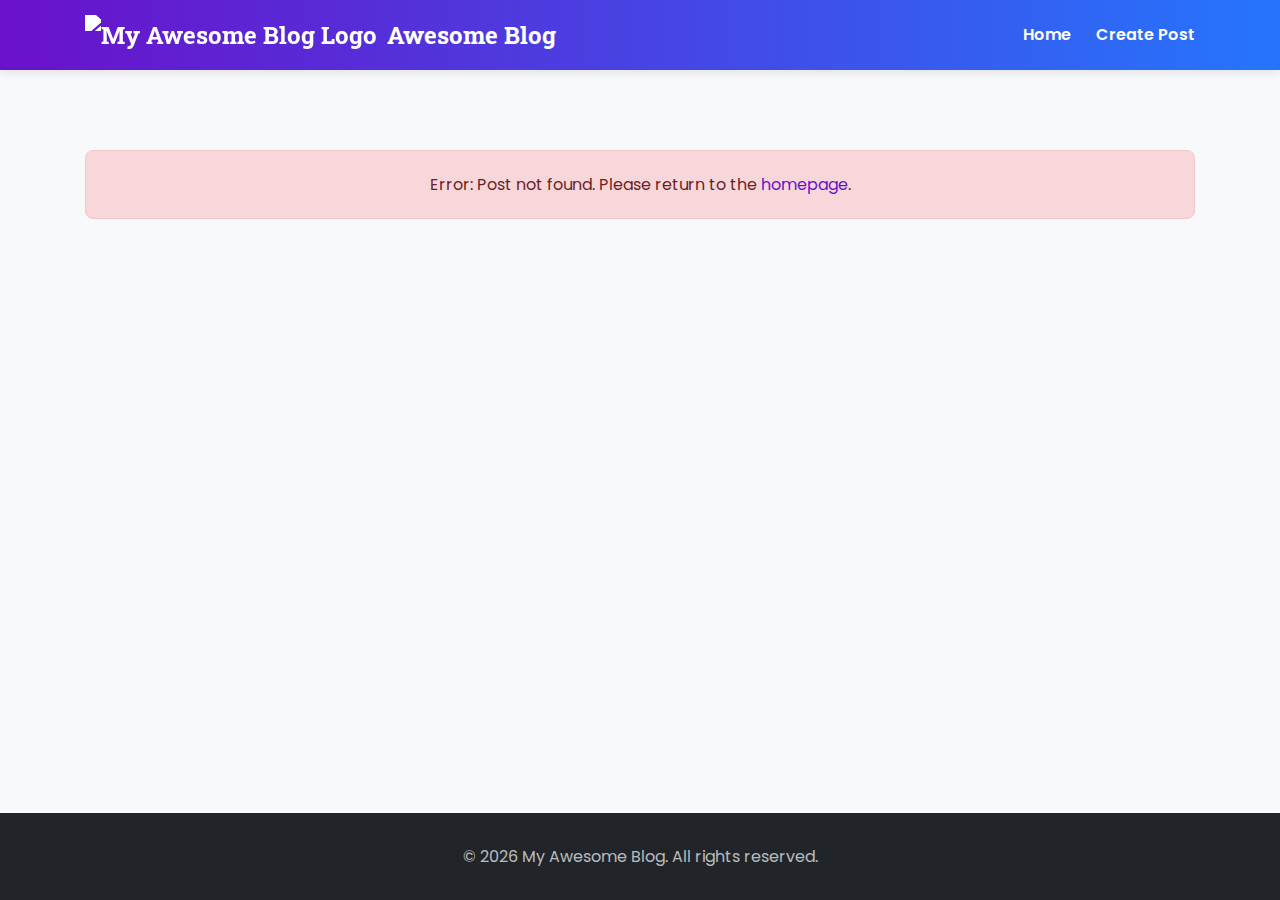
==== post.html @ 93c1aa09 "first commit" ====
<!DOCTYPE html>
<html lang="en">

<head>
    <meta charset="UTF-8">
    <meta name="viewport" content="width=device-width, initial-scale=1.0">
    <title>Blog Post - My Awesome Blog</title>
    <link rel="icon" href="assets/favicon.ico" type="image/x-icon">
    <link rel="stylesheet" href="css/styles.css">
    <link rel="stylesheet" href="css/responsive.css">
    <link rel="preconnect" href="https://fonts.googleapis.com">
    <link rel="preconnect" href="https://fonts.gstatic.com" crossorigin>
    <link
        href="https://fonts.googleapis.com/css2?family=Poppins:wght@300;400;600;700&family=Roboto+Slab:wght@400;700&display=swap"
        rel="stylesheet">
</head>

<body>
    <header class="site-header">
        <div class="container header-container">
            <a href="index.html" class="logo-link">
                <img src="assets/logo.png" alt="My Awesome Blog Logo" class="logo-image">
                <span class="logo-text">Awesome Blog</span>
            </a>
            <nav class="main-nav">
                <ul>
                    <li><a href="index.html">Home</a></li>
                    <li><a href="create-post.html">Create Post</a></li>
                </ul>
            </nav>
            <button class="menu-toggle" aria-label="Toggle navigation" aria-expanded="false">
                <span></span>
                <span></span>
                <span></span>
            </button>
        </div>
    </header>

    <main class="site-main">
        <article class="single-post section-padding">
            <div class="container" id="single-post-content">
                <p class="loading-message">Loading post details...</p>
            </div>
        </article>

        <section class="comments-section section-padding">
            <div class="container">
                <h2>Comments</h2>
                <div id="comments-list">
                    <p class="no-comments">No comments yet. Be the first to comment!</p>
                </div>

                <h3>Leave a Comment</h3>
                <form id="comment-form" class="styled-form">
                    <input type="hidden" id="post-id-hidden" name="post-id">
                    <div class="form-group">
                        <label for="comment-name">Name:</label>
                        <input type="text" id="comment-name" name="comment-name" required>
                    </div>
                    <div class="form-group">
                        <label for="comment-message">Comment:</label>
                        <textarea id="comment-message" name="comment-message" rows="4" required></textarea>
                    </div>
                    <div class="form-group">
                        <button type="submit" class="btn btn-primary">Submit Comment</button>
                    </div>
                    <p id="comment-success-message" class="success-message" style="display: none;">Comment submitted!
                    </p>
                </form>
            </div>
        </section>
    </main>

    <footer class="site-footer">
        <div class="container">
            <p>&copy; <span id="current-year"></span> My Awesome Blog. All rights reserved.</p>
        </div>
    </footer>

    <script src="data/posts.js"></script>
    <script src="js/posts.js"></script>
    <script src="js/comments.js"></script>
    <script src="js/script.js"></script>
    <script>
        document.getElementById('current-year').textContent = new Date().getFullYear();

        document.addEventListener('DOMContentLoaded', () => {
            const postId = getCurrentPostId();
            if (postId) {
                loadAndDisplaySinglePost(postId);
                loadAndDisplayComments(postId);
                setupCommentForm(postId);
            } else {
                const postContent = document.getElementById('single-post-content');
                if (postContent) {
                    postContent.innerHTML = '<p class="error-message">Error: Post not found. Please return to the <a href="index.html">homepage</a>.</p>';
                }
                const commentsSection = document.querySelector('.comments-section');
                if (commentsSection) commentsSection.style.display = 'none';
            }
        });
    </script>
</body>

</html>
---- css/styles.css ----
:root {
  --primary-color: #6a11cb;
  --secondary-color: #2575fc;
  --accent-color: #ff6b6b;
  --background-color: #f8f9fa;
  --text-color: #343a40;
  --heading-color: #212529;
  --white-color: #ffffff;
  --border-color: #dee2e6;
  --shadow-color: rgba(0, 0, 0, 0.1);
  --font-primary: "Poppins", sans-serif;
  --font-secondary: "Roboto Slab", serif;
  --header-height: 70px;
  --border-radius: 8px;
  --container-max-width: 1140px;
  --section-padding: 60px 0;
}

*,
*::before,
*::after {
  box-sizing: border-box;
  margin: 0;
  padding: 0;
}

body {
  font-family: var(--font-primary);
  color: var(--text-color);
  background-color: var(--background-color);
  line-height: 1.7;
  font-size: 16px;
  display: flex;
  flex-direction: column;
  min-height: 100vh;
}

main {
  flex-grow: 1;
}

h1,
h2,
h3,
h4,
h5,
h6 {
  font-family: var(--font-secondary);
  color: var(--heading-color);
  margin-bottom: 0.75em;
  line-height: 1.3;
  font-weight: 700;
}

h1 {
  font-size: 2.8rem;
}
h2 {
  font-size: 2.2rem;
}
h3 {
  font-size: 1.8rem;
}

p {
  margin-bottom: 1rem;
}

a {
  color: var(--primary-color);
  text-decoration: none;
  transition: color 0.3s ease, opacity 0.3s ease;
}

a:hover,
a:focus {
  color: var(--secondary-color);
  opacity: 0.8;
}

img {
  max-width: 100%;
  height: auto;
  display: block;
}

ul {
  list-style: none;
}

.container {
  max-width: var(--container-max-width);
  margin-left: auto;
  margin-right: auto;
  padding-left: 15px;
  padding-right: 15px;
}

.section-padding {
  padding: var(--section-padding);
}

.site-header {
  background: linear-gradient(
    90deg,
    var(--primary-color),
    var(--secondary-color)
  );
  color: var(--white-color);
  padding: 0 15px;
  position: sticky;
  top: 0;
  z-index: 1000;
  box-shadow: 0 2px 10px var(--shadow-color);
  height: var(--header-height);
}

.header-container {
  display: flex;
  justify-content: space-between;
  align-items: center;
  height: 100%;
}

.logo-link {
  display: flex;
  align-items: center;
  color: var(--white-color);
  font-weight: 700;
  font-size: 1.5rem;
  font-family: var(--font-secondary);
}
.logo-link:hover,
.logo-link:focus {
  color: var(--white-color);
  opacity: 0.9;
}

.logo-image {
  height: 40px;
  margin-right: 10px;
  filter: brightness(0) invert(1);
}

.main-nav ul {
  display: flex;
  gap: 25px;
}

.main-nav a {
  color: var(--white-color);
  font-weight: 600;
  padding: 10px 0;
  position: relative;
  transition: color 0.3s ease;
}

.main-nav a::after {
  content: "";
  position: absolute;
  bottom: 0;
  left: 0;
  width: 0;
  height: 2px;
  background-color: var(--accent-color);
  transition: width 0.3s ease;
}

.main-nav a:hover::after,
.main-nav a.active::after {
  width: 100%;
}

.main-nav a.active,
.main-nav a:hover,
.main-nav a:focus {
  color: var(--white-color);
  opacity: 1;
}

.menu-toggle {
  display: none;
  background: none;
  border: none;
  cursor: pointer;
  padding: 10px;
}
.menu-toggle span {
  display: block;
  width: 25px;
  height: 3px;
  background-color: var(--white-color);
  margin: 5px 0;
  transition: all 0.3s ease-in-out;
}

.hero {
  background: linear-gradient(rgba(0, 0, 0, 0.5), rgba(0, 0, 0, 0.5)),
    url("assets/LogoBlog.jpeg") no-repeat center center/cover;
  color: var(--white-color);
  padding: 100px 0;
  text-align: center;
}

.hero h1 {
  color: var(--white-color);
  font-size: 3.5rem;
  margin-bottom: 0.5em;
  text-shadow: 2px 2px 4px rgba(0, 0, 0, 0.5);
}
.hero p {
  font-size: 1.2rem;
  opacity: 0.9;
}

.post-list {
  display: grid;
  grid-template-columns: repeat(auto-fit, minmax(300px, 1fr));
  gap: 30px;
}

.post-card {
  background-color: var(--white-color);
  border-radius: var(--border-radius);
  overflow: hidden;
  box-shadow: 0 4px 15px var(--shadow-color);
  transition: transform 0.3s ease, box-shadow 0.3s ease;
  display: flex;
  flex-direction: column;
}

.post-card:hover {
  transform: translateY(-5px);
  box-shadow: 0 8px 25px rgba(0, 0, 0, 0.15);
}

.post-card-image img {
  width: 100%;
  height: 200px;
  object-fit: cover;
}

.post-card-content {
  padding: 25px;
  flex-grow: 1;
  display: flex;
  flex-direction: column;
}

.post-card-title {
  font-size: 1.4rem;
  margin-bottom: 10px;
  color: var(--heading-color);
}
.post-card-title a {
  color: inherit;
}
.post-card-title a:hover {
  color: var(--primary-color);
}

.post-meta {
  font-size: 0.85rem;
  color: #6c757d;
  margin-bottom: 15px;
}
.post-meta span {
  margin-right: 15px;
}
.post-meta i {
  margin-right: 5px;
}

.post-excerpt {
  margin-bottom: 20px;
  flex-grow: 1;
}

.read-more-btn {
  display: inline-block;
  background: linear-gradient(
    90deg,
    var(--primary-color),
    var(--secondary-color)
  );
  color: var(--white-color);
  padding: 10px 20px;
  border-radius: 5px;
  font-weight: 600;
  text-transform: uppercase;
  font-size: 0.9rem;
  align-self: flex-start;
  transition: background 0.3s ease, transform 0.2s ease;
}
.read-more-btn:hover {
  background: linear-gradient(
    90deg,
    var(--secondary-color),
    var(--primary-color)
  );
  color: var(--white-color);
  transform: scale(1.05);
}

.single-post .post-image {
  width: 100%;
  max-height: 450px;
  object-fit: cover;
  border-radius: var(--border-radius);
  margin-bottom: 30px;
  box-shadow: 0 4px 15px var(--shadow-color);
}

.single-post h1.post-title {
  font-size: 2.8rem;
  margin-bottom: 15px;
  color: var(--heading-color);
  text-align: center;
}

.single-post .post-meta {
  text-align: center;
  margin-bottom: 30px;
  font-size: 0.95rem;
}

.single-post .post-content {
  font-size: 1.1rem;
  line-height: 1.8;
}

.single-post .post-content p {
  margin-bottom: 1.5em;
}

.single-post .post-content img {
  max-width: 80%;
  margin: 20px auto;
  border-radius: 5px;
  box-shadow: 0 2px 8px var(--shadow-color);
}

.comments-section {
  background-color: #e9ecef;
}

.comments-section h2,
.comments-section h3 {
  text-align: center;
  margin-bottom: 30px;
}
.comments-section h3 {
  margin-top: 40px;
}

#comments-list {
  margin-bottom: 40px;
}

.comment {
  background-color: var(--white-color);
  padding: 20px;
  border-radius: var(--border-radius);
  margin-bottom: 20px;
  border-left: 5px solid var(--primary-color);
  box-shadow: 0 2px 5px var(--shadow-color);
}

.comment-author {
  font-weight: 700;
  color: var(--heading-color);
  margin-bottom: 5px;
}

.comment-date {
  font-size: 0.8rem;
  color: #6c757d;
  margin-bottom: 10px;
  display: block;
}

.comment-message {
  line-height: 1.6;
}

.no-comments {
  text-align: center;
  font-style: italic;
  color: #6c757d;
}

.styled-form {
  background-color: var(--white-color);
  padding: 30px;
  border-radius: var(--border-radius);
  box-shadow: 0 4px 15px var(--shadow-color);
  max-width: 700px;
  margin: 0 auto;
}

.form-group {
  margin-bottom: 20px;
}

.form-group label {
  display: block;
  margin-bottom: 8px;
  font-weight: 600;
  color: var(--heading-color);
}

.form-group input[type="text"],
.form-group input[type="url"],
.form-group input[type="email"],
.form-group textarea {
  width: 100%;
  padding: 12px 15px;
  border: 1px solid var(--border-color);
  border-radius: 5px;
  font-family: var(--font-primary);
  font-size: 1rem;
  transition: border-color 0.3s ease, box-shadow 0.3s ease;
}

.form-group input:focus,
.form-group textarea:focus {
  outline: none;
  border-color: var(--primary-color);
  box-shadow: 0 0 0 3px rgba(106, 17, 203, 0.2);
}

.form-group textarea {
  resize: vertical;
  min-height: 120px;
}

.form-group small {
  display: block;
  margin-top: 5px;
  font-size: 0.85rem;
  color: #6c757d;
}

.btn {
  display: inline-block;
  padding: 12px 25px;
  border: none;
  border-radius: 5px;
  font-weight: 600;
  font-size: 1rem;
  cursor: pointer;
  text-transform: uppercase;
  transition: all 0.3s ease;
  text-align: center;
}

.btn-primary {
  background: linear-gradient(
    90deg,
    var(--primary-color),
    var(--secondary-color)
  );
  color: var(--white-color);
  box-shadow: 0 4px 10px rgba(0, 0, 0, 0.1);
}

.btn-primary:hover,
.btn-primary:focus {
  background: linear-gradient(
    90deg,
    var(--secondary-color),
    var(--primary-color)
  );
  color: var(--white-color);
  transform: translateY(-2px);
  box-shadow: 0 6px 15px rgba(0, 0, 0, 0.15);
}

.site-footer {
  background-color: var(--heading-color);
  color: rgba(255, 255, 255, 0.7);
  padding: 30px 0;
  text-align: center;
  margin-top: auto;
}
.site-footer p {
  margin-bottom: 0;
}
.site-footer a {
  color: rgba(255, 255, 255, 0.9);
}
.site-footer a:hover {
  color: var(--white-color);
}

.loading-message,
.error-message,
.success-message {
  text-align: center;
  padding: 20px;
  margin: 20px 0;
  border-radius: var(--border-radius);
}
.loading-message {
  color: #6c757d;
}
.error-message {
  background-color: #f8d7da;
  color: #721c24;
  border: 1px solid #f5c6cb;
}
.success-message {
  background-color: #d4edda;
  color: #155724;
  border: 1px solid #c3e6cb;
  font-weight: bold;
}
---- css/responsive.css ----
@media (max-width: 991.98px) {
  :root {
    --header-height: 60px;
    --section-padding: 50px 0;
  }

  h1 {
    font-size: 2.5rem;
  }
  h2 {
    font-size: 2rem;
  }
  .single-post h1.post-title {
    font-size: 2.4rem;
  }

  .hero h1 {
    font-size: 3rem;
  }

  .container {
    max-width: 960px;
  }

  .main-nav {
    position: absolute;
    top: var(--header-height);
    left: 0;
    width: 100%;
    background: linear-gradient(
      180deg,
      var(--primary-color),
      var(--secondary-color)
    );
    flex-direction: column;
    align-items: center;
    padding: 20px 0;
    max-height: 0;
    overflow: hidden;
    transition: max-height 0.5s ease-out, padding 0.5s ease-out;
    box-shadow: 0 5px 10px rgba(0, 0, 0, 0.1);
  }

  .main-nav.active {
    max-height: 300px;
    padding: 20px 0;
  }

  .main-nav ul {
    flex-direction: column;
    text-align: center;
    gap: 15px;
    width: 100%;
  }
  .main-nav li {
    width: 100%;
  }

  .main-nav a {
    display: block;
    padding: 10px 0;
    width: 100%;
  }
  .main-nav a::after {
    left: 50%;
    transform: translateX(-50%);
    width: 0;
    bottom: 5px;
  }
  .main-nav a:hover::after,
  .main-nav a.active::after {
    width: 50%;
  }

  .menu-toggle {
    display: block;
  }
  .menu-toggle.active span:nth-child(1) {
    transform: rotate(45deg) translate(5px, 5px);
  }
  .menu-toggle.active span:nth-child(2) {
    opacity: 0;
  }
  .menu-toggle.active span:nth-child(3) {
    transform: rotate(-45deg) translate(7px, -6px);
  }

  .post-list {
    grid-template-columns: repeat(auto-fit, minmax(280px, 1fr));
    gap: 20px;
  }
}

@media (max-width: 767.98px) {
  :root {
    --section-padding: 40px 0;
  }

  h1 {
    font-size: 2.2rem;
  }
  h2 {
    font-size: 1.8rem;
  }
  .single-post h1.post-title {
    font-size: 2rem;
  }

  body {
    font-size: 15px;
  }

  .hero {
    padding: 80px 0;
  }
  .hero h1 {
    font-size: 2.5rem;
  }
  .hero p {
    font-size: 1.1rem;
  }

  .post-list {
    grid-template-columns: 1fr;
    gap: 25px;
  }

  .single-post .post-content {
    font-size: 1rem;
  }
  .single-post .post-content img {
    max-width: 100%;
  }

  .styled-form {
    padding: 20px;
  }
}

@media (max-width: 575.98px) {
  :root {
    --header-height: 55px;
  }
  .main-nav {
    top: 55px;
  }

  h1 {
    font-size: 2rem;
  }
  h2 {
    font-size: 1.6rem;
  }
  .single-post h1.post-title {
    font-size: 1.8rem;
  }

  .logo-text {
    font-size: 1.3rem;
  }
  .logo-image {
    height: 30px;
  }

  .hero {
    padding: 60px 0;
  }
  .hero h1 {
    font-size: 2rem;
  }

  .container {
    padding-left: 10px;
    padding-right: 10px;
  }

  .post-card-content {
    padding: 20px;
  }

  .btn {
    padding: 10px 20px;
    font-size: 0.9rem;
  }

  .comment {
    padding: 15px;
  }

  .site-footer {
    font-size: 0.9rem;
  }
}
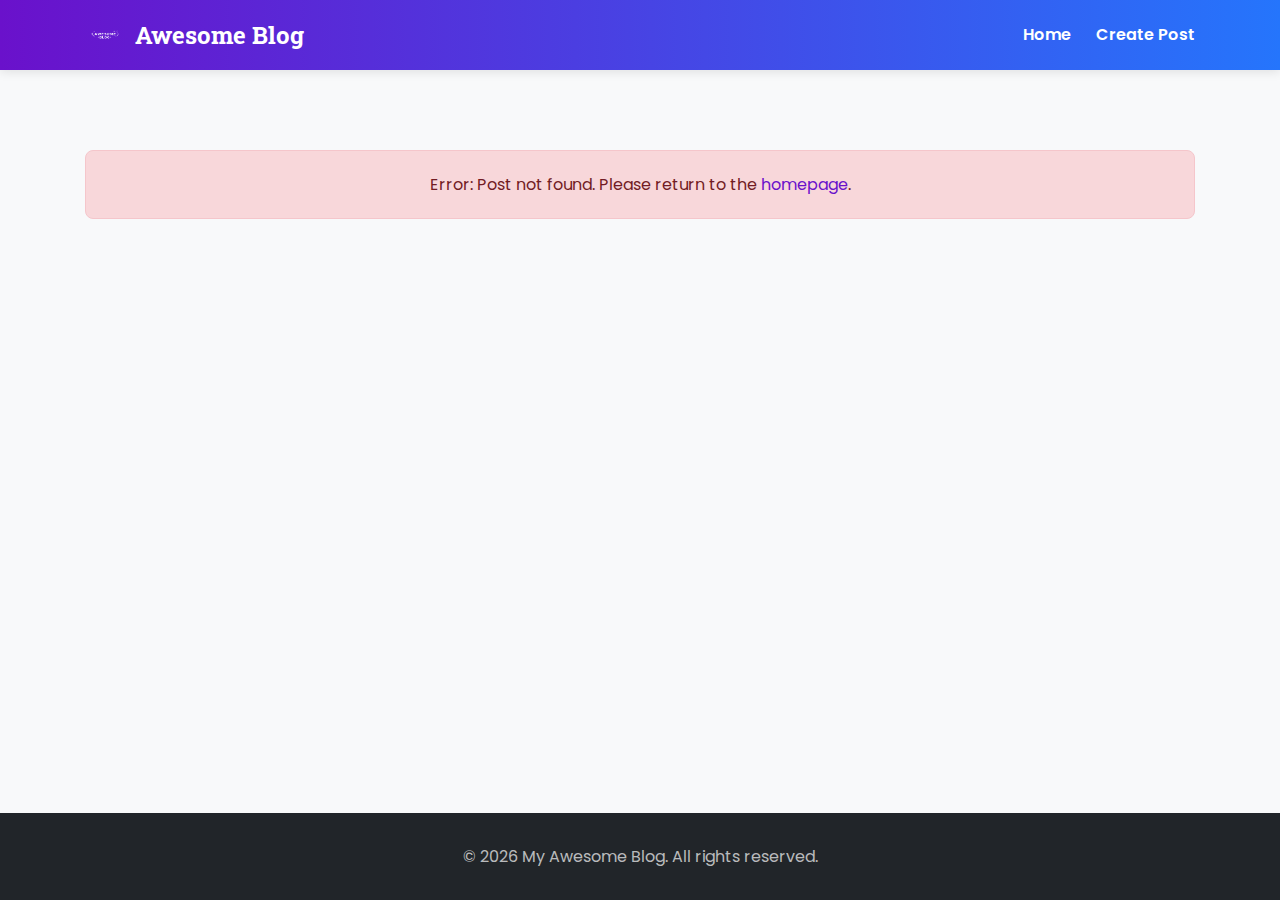
==== commit 6eef0304: "Update favicon and logo image in create-post.html and post.html" ====
--- a/post.html
+++ b/post.html
@@ -5,7 +5,7 @@
     <meta charset="UTF-8">
     <meta name="viewport" content="width=device-width, initial-scale=1.0">
     <title>Blog Post - My Awesome Blog</title>
-    <link rel="icon" href="assets/favicon.ico" type="image/x-icon">
+    <link rel="icon" href="https://icon-library.com/images/blogging-icon/blogging-icon-27.jpg" type="image/x-icon">
     <link rel="stylesheet" href="css/styles.css">
     <link rel="stylesheet" href="css/responsive.css">
     <link rel="preconnect" href="https://fonts.googleapis.com">
@@ -19,7 +19,7 @@
     <header class="site-header">
         <div class="container header-container">
             <a href="index.html" class="logo-link">
-                <img src="assets/logo.png" alt="My Awesome Blog Logo" class="logo-image">
+                <img src="./assets/LogoBlog.png" alt="My Awesome Blog Logo" class="logo-image" height="100">
                 <span class="logo-text">Awesome Blog</span>
             </a>
             <nav class="main-nav">
